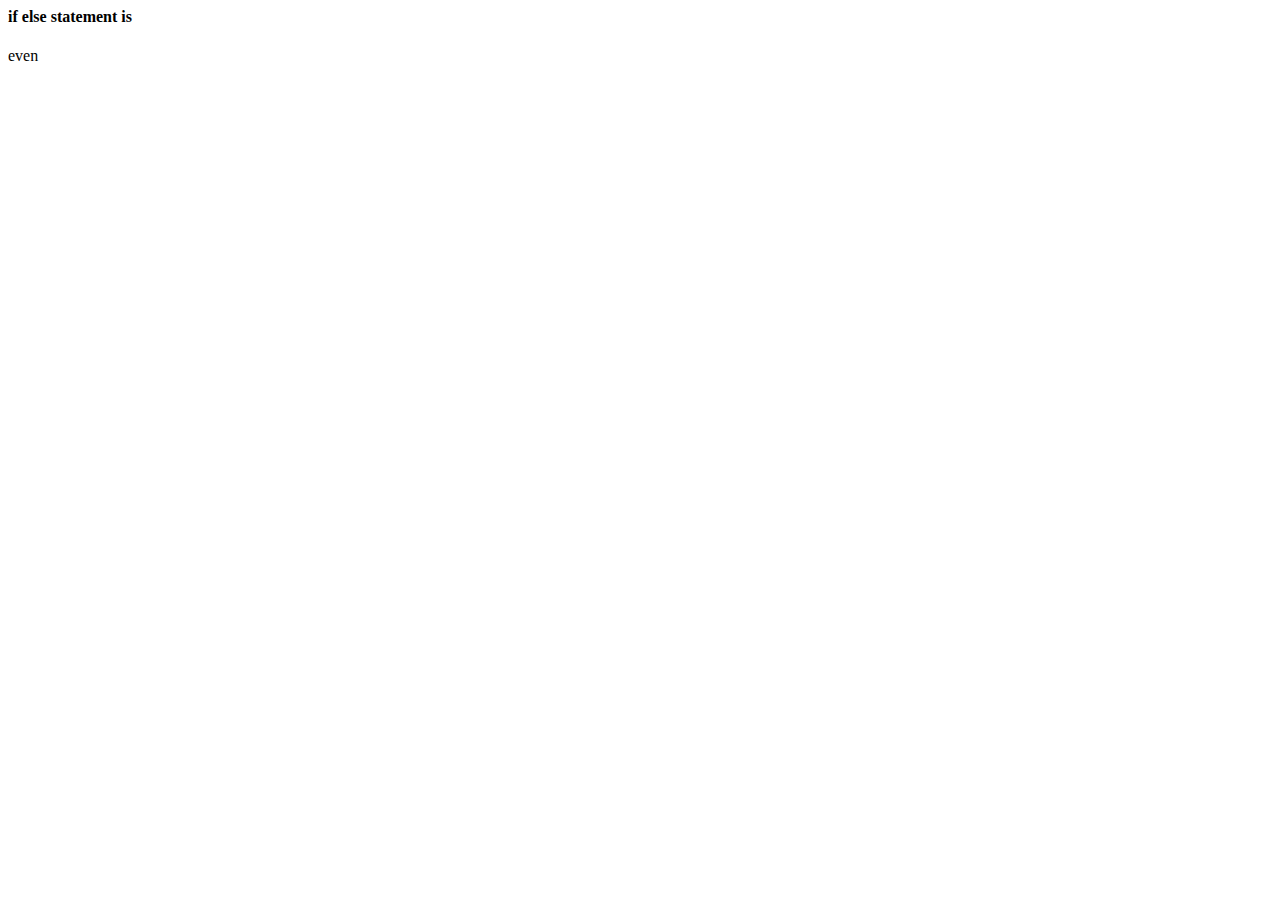
==== HTML/operator.html @ e4265ca7 "fi commit" ====
<html>
    <head>
        <title>OPERATORS</title>
        <script type="text/javascript">
        
    

        document.write("<h4>if else statement is</h4>");
        var x=6;
        if(x%2==0)
        {
            document.write("even")
        }
        else{
            document.write("odd")
        }
        
        </script>
    </head>
</html>
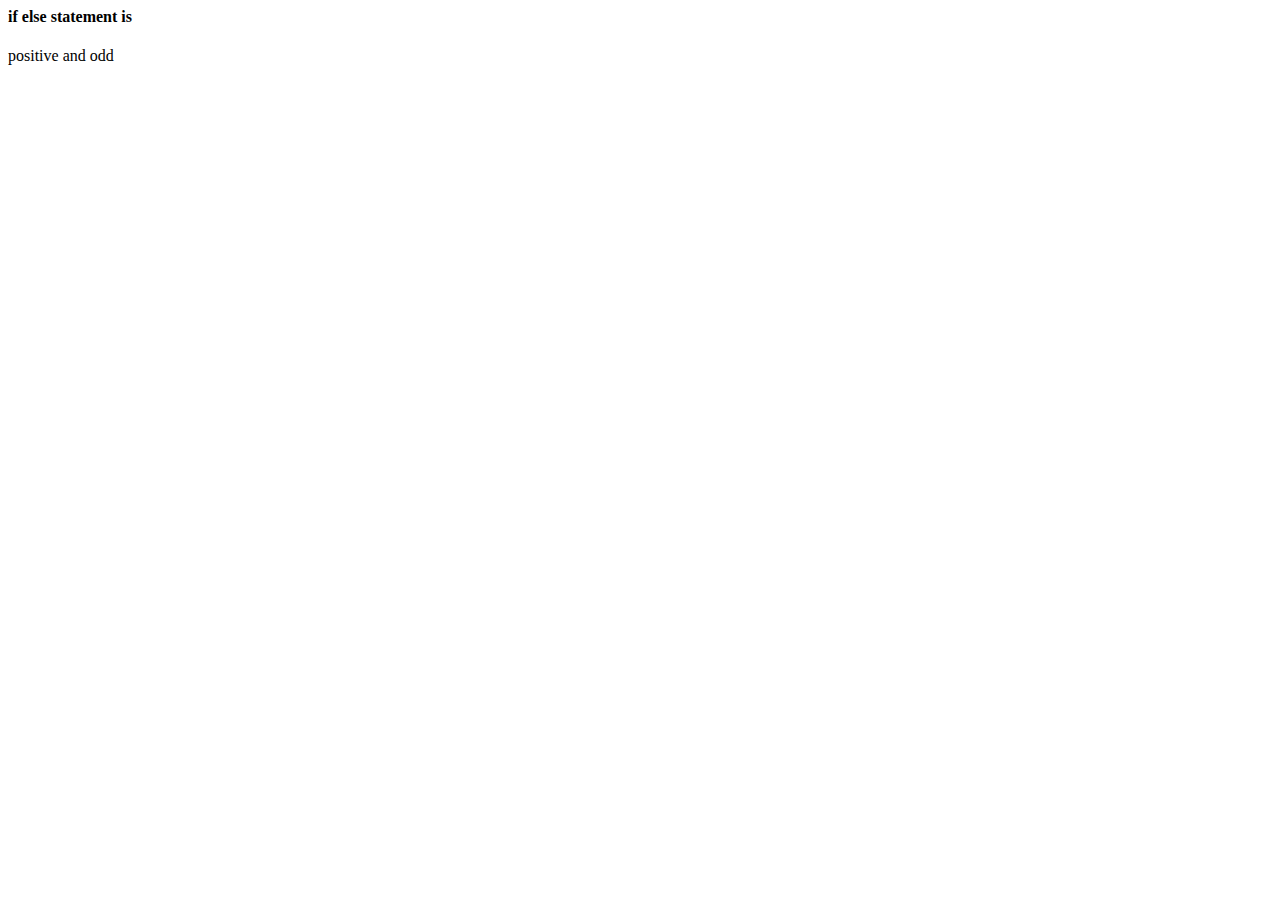
==== commit 8aa298db: "if commit" ====
--- a/HTML/operator.html
+++ b/HTML/operator.html
@@ -6,14 +6,14 @@
     
 
         document.write("<h4>if else statement is</h4>");
-        var x=6;
-        if(x%2==0)
-        {
-            document.write("even")
+        var x=7;
+        if(x>0 && x%2==0){
+            document.write("positive and even")
         }
         else{
-            document.write("odd")
+            document.write("positive and odd")
         }
+        
         
         </script>
     </head>
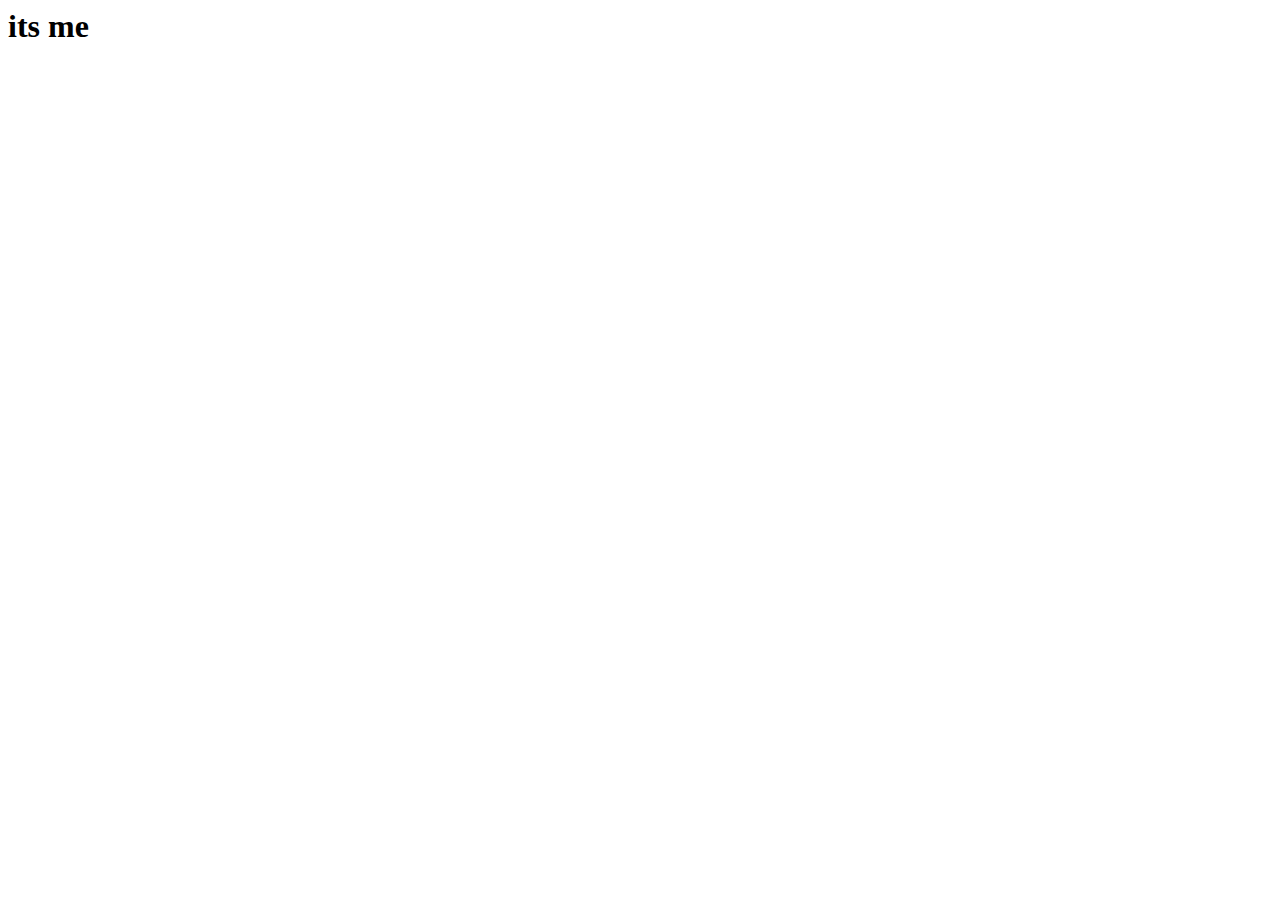
==== commit 1d63f0e1: "7 commit" ====
--- a/HTML/operator.html
+++ b/HTML/operator.html
@@ -2,17 +2,30 @@
     <head>
         <title>OPERATORS</title>
         <script type="text/javascript">
+        var raks="honey";
+        switch(raks+" V"){
+            case "honey V":
+                document.write("<h1>its me</h1>")
+                break;
+            case 2:
+                document.write("its not me")
+                break;
+             case 3:
+                document.write("<h1>its me</h1>")
+                break;
+            case 4:
+                document.write("<h1>its me</h1>")
+                break;
+            case 5:
+                document.write("<h1>its me</h1>")
+                break;
+                default:
+                    document.write("wrong input")
+        }
         
     
 
-        document.write("<h4>if else statement is</h4>");
-        var x=7;
-        if(x>0 && x%2==0){
-            document.write("positive and even")
-        }
-        else{
-            document.write("positive and odd")
-        }
+        
         
         
         </script>
